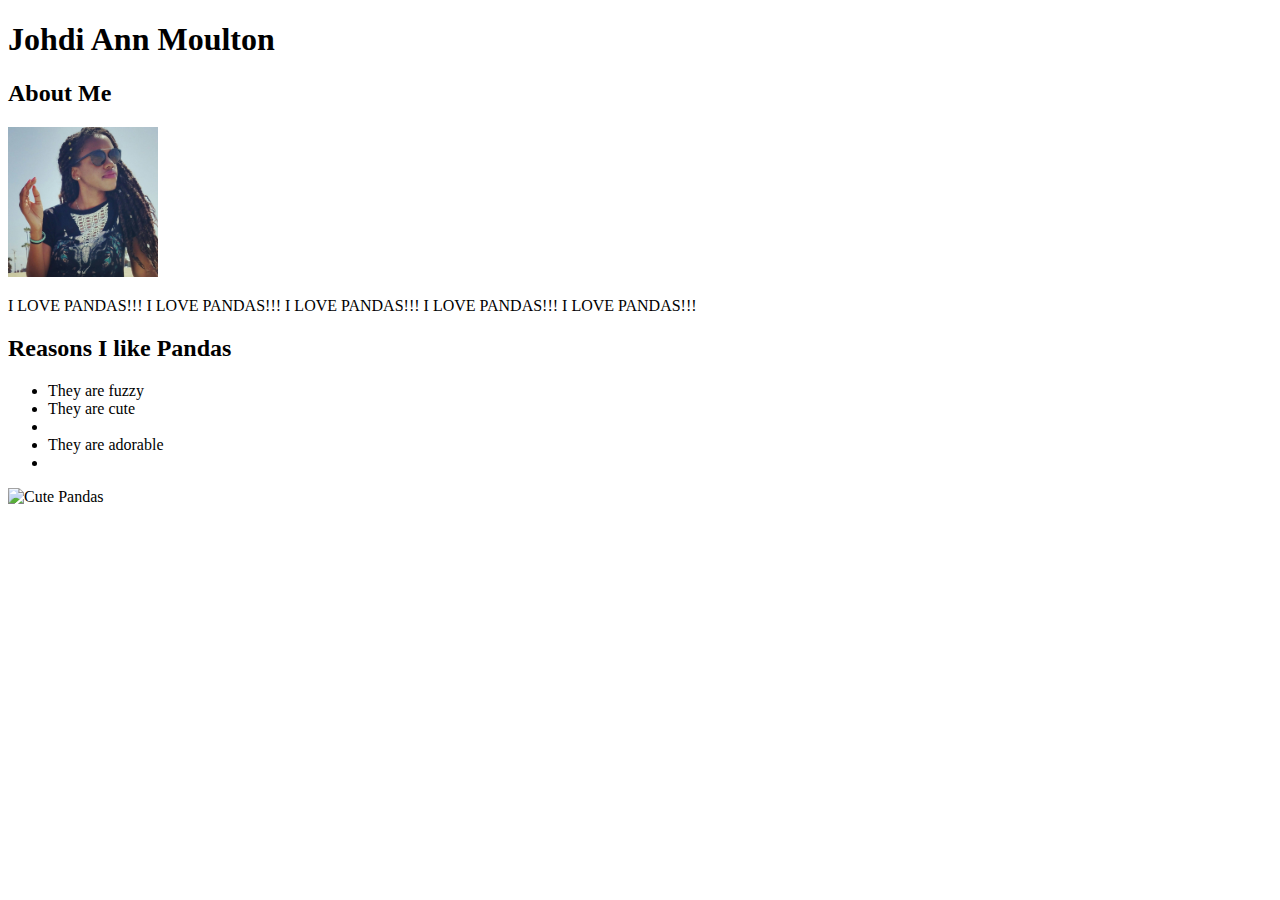
==== index.html @ a2ed17f8 "progress" ====
<!DOCTYPE html>
 

        <title>Meet Johdi</title>

    </head>

    <body>



        <h1>Johdi Ann Moulton</h1>

        <h2>About Me</h2>

        <img src="assets/images/johdi.jpg" style="width:150px;height:150px;">

    <p>I LOVE PANDAS!!! I LOVE PANDAS!!! I LOVE PANDAS!!! I LOVE PANDAS!!! I LOVE PANDAS!!!</p>

    <h2>Reasons I like Pandas</h2>

    <ul>

        <li>They are fuzzy</li>

        <li>They are cute<li>

        <li>They are adorable<li>

    </ul>

    <img src="http://images4.fanpop.com/image/photos/17800000/Cute-Panda-Cubs-Together-pandas-17838800-450-324.jpg" alt="Cute Pandas">

    <br>

    <a href="http://www.pandafix.com/"PandaFix.com/>

</body>

</html>
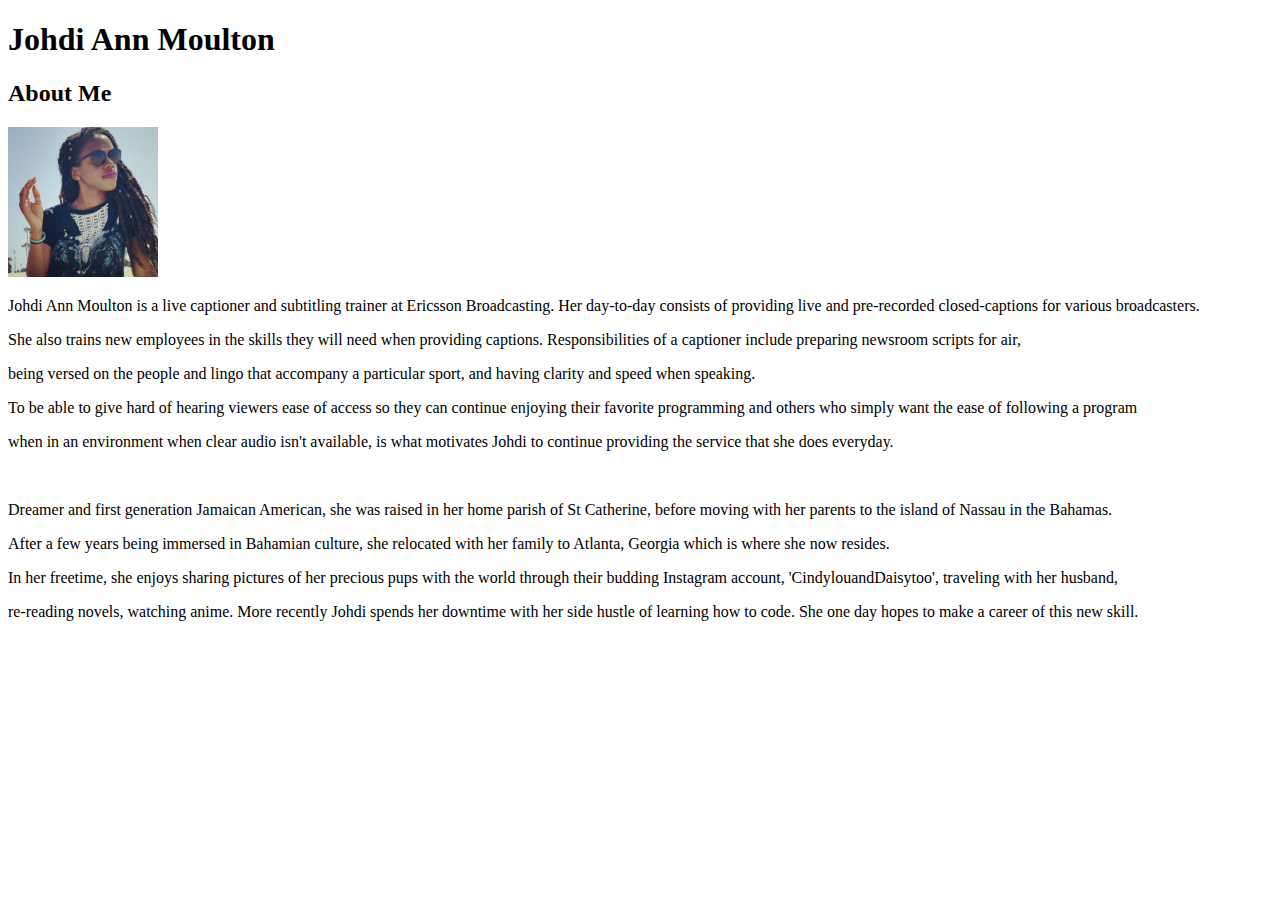
==== commit 619334dd: "more updaters" ====
--- a/index.html
+++ b/index.html
@@ -3,7 +3,7 @@
 
         <title>Meet Johdi</title>
 
-    </head>
+   
 
     <body>
 
@@ -15,25 +15,22 @@
 
         <img src="assets/images/johdi.jpg" style="width:150px;height:150px;">
 
-    <p>I LOVE PANDAS!!! I LOVE PANDAS!!! I LOVE PANDAS!!! I LOVE PANDAS!!! I LOVE PANDAS!!!</p>
+    <p>Johdi Ann Moulton is a live captioner and subtitling trainer at Ericsson Broadcasting. Her day-to-day consists of providing live and pre-recorded closed-captions for various broadcasters.</p> 
+    <p>She also trains new employees in the skills they will need when providing captions. Responsibilities of a captioner include preparing newsroom scripts for air, </p>
+    <p>being versed on the people and lingo that accompany a particular sport, and having clarity and speed when speaking.</p>
+    <p>To be able to give hard of hearing viewers ease of access so they can continue enjoying their favorite programming and others who simply want the ease of following a program</p>
+    <p>when in an environment when clear audio isn't available, is what motivates Johdi to continue providing the service that she does everyday.</p>
+    
+    <br>
+    <p>Dreamer and first generation Jamaican American, she was raised in her home parish of St Catherine, before moving with her parents to the island of Nassau in the Bahamas.</p>
+     <p>After a few years being immersed in Bahamian culture, she relocated with her family to Atlanta, Georgia which is where she now resides.</p>
+     <p> In her freetime, she enjoys sharing pictures of her precious pups with the world through their budding Instagram account, 'CindylouandDaisytoo', traveling with her husband,</p>
+     <p> re-reading novels, watching anime. More recently Johdi spends her downtime with her side hustle of learning how to code. She one day hopes to make a career of this new skill.</p>
 
-    <h2>Reasons I like Pandas</h2>
-
-    <ul>
-
-        <li>They are fuzzy</li>
-
-        <li>They are cute<li>
-
-        <li>They are adorable<li>
-
-    </ul>
-
-    <img src="http://images4.fanpop.com/image/photos/17800000/Cute-Panda-Cubs-Together-pandas-17838800-450-324.jpg" alt="Cute Pandas">
-
+    
+    
     <br>
 
-    <a href="http://www.pandafix.com/"PandaFix.com/>
 
 </body>
 
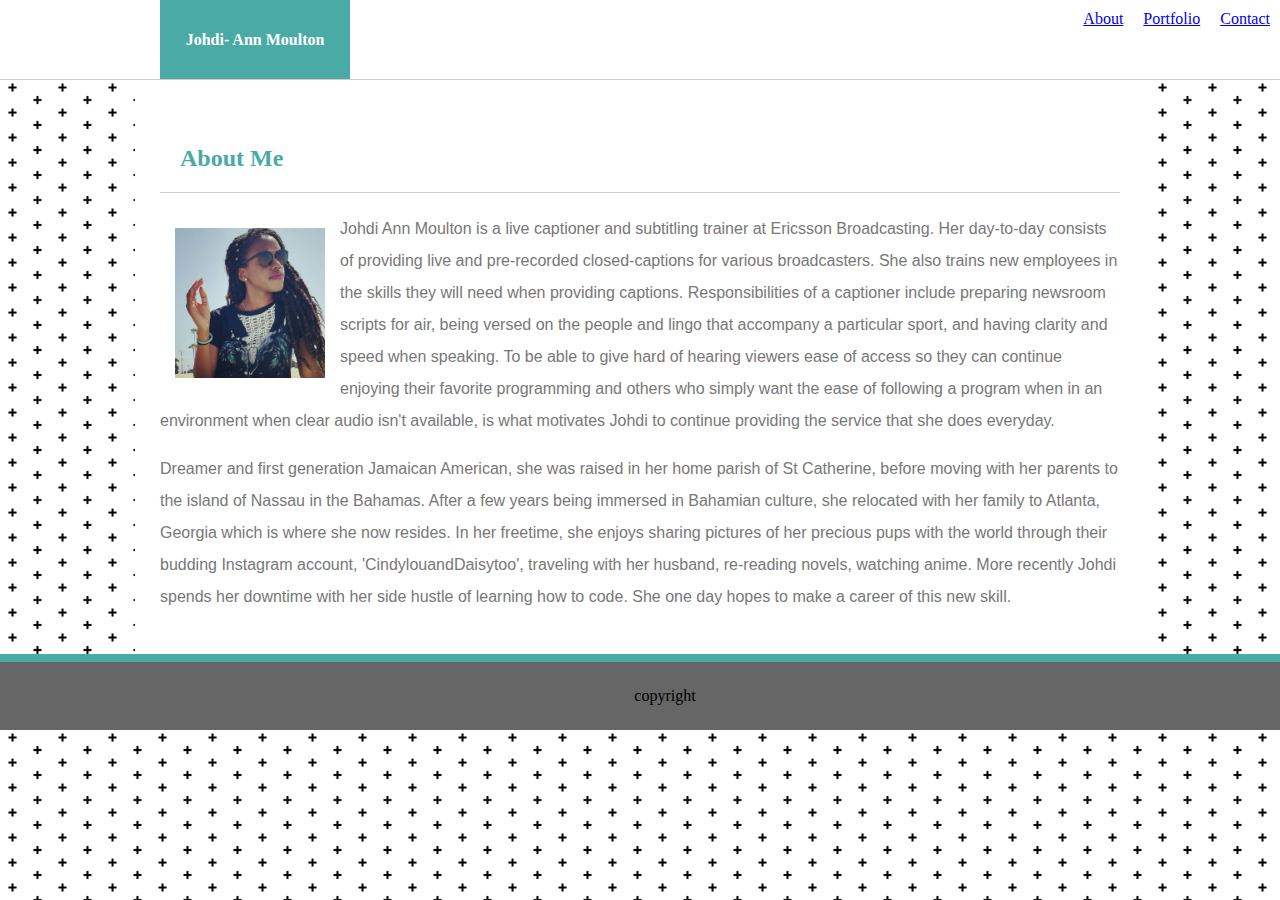
==== commit 208cb369: "homework1" ====
--- a/index.html
+++ b/index.html
@@ -1,37 +1,54 @@
 <!DOCTYPE html>
- 
+<html lang="en">
+<head>
+    <div class="backbar">
+    <meta charset="UTF-8">
+    <meta name="viewport" content="width=device-width, initial-scale=1.0">
+    <meta http-equiv="X-UA-Compatible" content="ie=edge">
+    <title>Meet Johdi</title>
+    <link rel="stylesheet" type="text/css" href="assets/css/style.css">
+            <div class="blueborder"> 
+                    <h1 class="headertext"> Johdi- Ann Moulton</h1>
+                    
+            </div>
+            <div class="menu"> 
+                        <a class= "menudecor" href="#about">About</a>
+                        <a class= "menudecor" href="#portfolio">Portfolio</a>
+                        <a class= "menudecor" href="#contact">Contact</a>
+                    
+            </div>
 
-        <title>Meet Johdi</title>
+    </div>
+</head>
+
+
+<body class= "bgpattern">
+    <div class= "bodyposition">
+        <h2 class="headertext">About Me</h2>
+
+
+        <img class="Wrap" src="assets/images/johdi.jpg" style="width:150px;height:150px;">
+
+    <p class= "bodytext"> Johdi Ann Moulton is a live captioner and subtitling trainer at Ericsson Broadcasting. Her day-to-day consists of providing live and pre-recorded closed-captions for various broadcasters. 
+    She also trains new employees in the skills they will need when providing captions. Responsibilities of a captioner include preparing newsroom scripts for air,
+    being versed on the people and lingo that accompany a particular sport, and having clarity and speed when speaking.
+    To be able to give hard of hearing viewers ease of access so they can continue enjoying their favorite programming and others who simply want the ease of following a program
+    when in an environment when clear audio isn't available, is what motivates Johdi to continue providing the service that she does everyday.
+    
+    <br>
+    <p class= "bodytext"> Dreamer and first generation Jamaican American, she was raised in her home parish of St Catherine, before moving with her parents to the island of Nassau in the Bahamas.
+     After a few years being immersed in Bahamian culture, she relocated with her family to Atlanta, Georgia which is where she now resides.
+      In her freetime, she enjoys sharing pictures of her precious pups with the world through their budding Instagram account, 'CindylouandDaisytoo', traveling with her husband,
+      re-reading novels, watching anime. More recently Johdi spends her downtime with her side hustle of learning how to code. She one day hopes to make a career of this new skill.</p>
+
+    </div>
+
+    
+</body>
+<footer class="footsie">
+
+            copyright 
 
    
-
-    <body>
-
-
-
-        <h1>Johdi Ann Moulton</h1>
-
-        <h2>About Me</h2>
-
-        <img src="assets/images/johdi.jpg" style="width:150px;height:150px;">
-
-    <p>Johdi Ann Moulton is a live captioner and subtitling trainer at Ericsson Broadcasting. Her day-to-day consists of providing live and pre-recorded closed-captions for various broadcasters.</p> 
-    <p>She also trains new employees in the skills they will need when providing captions. Responsibilities of a captioner include preparing newsroom scripts for air, </p>
-    <p>being versed on the people and lingo that accompany a particular sport, and having clarity and speed when speaking.</p>
-    <p>To be able to give hard of hearing viewers ease of access so they can continue enjoying their favorite programming and others who simply want the ease of following a program</p>
-    <p>when in an environment when clear audio isn't available, is what motivates Johdi to continue providing the service that she does everyday.</p>
-    
-    <br>
-    <p>Dreamer and first generation Jamaican American, she was raised in her home parish of St Catherine, before moving with her parents to the island of Nassau in the Bahamas.</p>
-     <p>After a few years being immersed in Bahamian culture, she relocated with her family to Atlanta, Georgia which is where she now resides.</p>
-     <p> In her freetime, she enjoys sharing pictures of her precious pups with the world through their budding Instagram account, 'CindylouandDaisytoo', traveling with her husband,</p>
-     <p> re-reading novels, watching anime. More recently Johdi spends her downtime with her side hustle of learning how to code. She one day hopes to make a career of this new skill.</p>
-
-    
-    
-    <br>
-
-
-</body>
-
+</footer>
 </html>--- a/assets/css/style.css
+++ b/assets/css/style.css
@@ -0,0 +1,167 @@
+div.backbar {
+    background-color: #ffffff;
+    border-bottom: #cccccc 1px solid;
+    border-top: hidden;
+    width: 100%;
+    
+}
+
+div.namestyle {
+    background-color: #4aaaa5;
+    color: #ffffff;
+    padding: 20px;
+}
+
+div.blueborder {
+    background-color: #4aaaa5;
+    color: #ffffff;
+    padding: 20px;
+    width:150px;
+    position: relative;
+    left: 50%;
+    margin-left: -480px;
+    top: 0%;
+    display: inline-block;
+}
+
+p.bodytext {
+    color:#777777;
+    font-family:'Arial', 'Helvetica Neue', Helvetica, sans-serif;
+    line-height: 200%;
+      
+}
+
+
+h1.headertext {
+    color:#ffffff;
+    font-family: 'Georgia', Times, "Times New Roman", serif;
+    font-size: 100%;
+    text-align: center;
+ }
+ 
+
+h2.headertext {
+   color: #4aaaa5;
+   font-family: 'Georgia', Times, "Times New Roman", serif;
+   border-bottom: #cccccc 1px solid;
+   padding: 20px;
+}
+
+div.bodyposition {
+    width: 960px;
+    background-color: #ffffff;
+    box-align: center;
+    margin: 0 auto;
+    padding: 25px;
+}
+
+body.bgpattern {
+    background-image: url("../images/positive.png");
+    margin: 0%;
+}
+
+div.topnav-right {
+    display: inline;
+    overflow: hidden;
+    margin:0 auto;
+   
+}
+
+a.menudecor {
+    padding: 10px;
+}
+
+
+div.menu {
+    text-decoration-color: #4aaaa5;
+    font-size: 100%; 
+    font-family: 'Georgia', Times, "Times New Roman", serif;
+    float:right;
+    clear:left;
+    display: flex;
+
+}
+
+
+
+img.Wrap{
+    float: left;
+    margin: 15px;
+}
+
+footer.footsie {
+    background-color:#666666;
+    border-top: 8px solid #4aaaa5;
+    bottom:0%;
+    text-align: center;
+    padding: 25px;
+    width: 100%;
+}
+    /*This is for the Contact Page*/
+
+
+     
+label.titles {
+    color:#777777;
+    font-family:'Arial', 'Helvetica Neue', Helvetica, sans-serif;
+
+}
+
+input.boxes {
+    color:#777777;
+    width:100%;
+}
+
+    #submit {
+        color: #ffffff;
+        background-color: #4aaaa5;
+        padding: 10px 15px;
+        
+
+    }
+
+textarea.chathere {
+    color:#777777;
+    width:100%;
+
+}
+
+
+form.thisismyform {
+    margin:50px;
+}
+
+/*This is for my portfolio*/
+
+div.container {
+    position: relative;
+    color:#ffffff;
+    z-index:1;
+    display:inline-block;
+    margin: 5px;
+}
+
+div.hangman {
+    position:absolute;
+   text-align: center;
+   left: 35%;
+    background-color: #4aaaa5;
+    width:120px;
+    z-index:3;
+    top: 60%;
+
+}
+
+div.bluelabel {
+    color: #4aaaa5;
+    width: 400px;
+    height:60px;
+    position: absolute;
+    z-index:2;
+    background-color: #4aaaa5;
+    left: 0;
+    top: 50%;
+    
+  
+}
+    